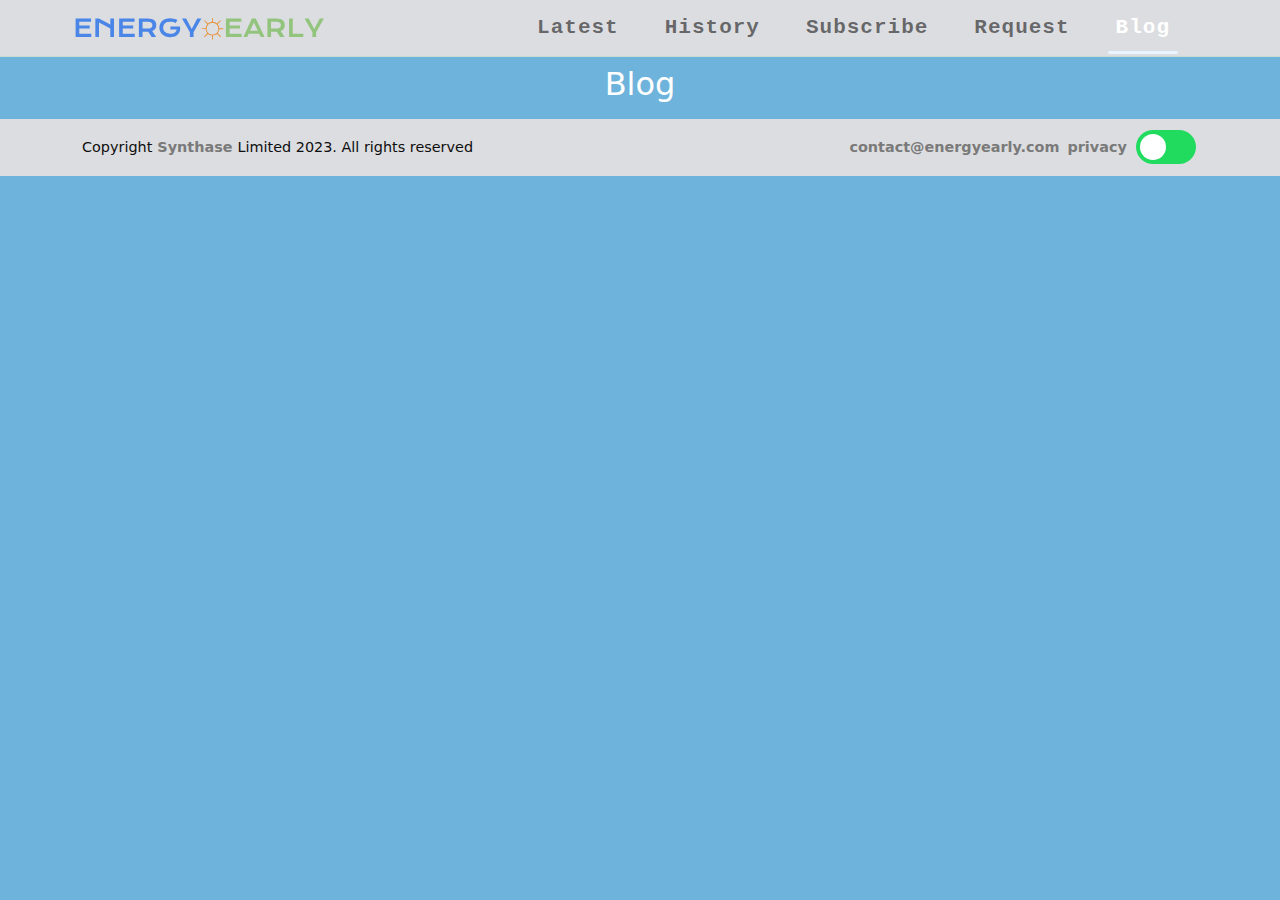
==== blog.html @ d7e979f8 "first site" ====
<!DOCTYPE html>
<html>
<head>
  <script src="blog.js"></script>
  <meta name="viewport" content="width=device-width, initial-scale=1" />
  <meta http-equiv="Content-Type" content="text/html charset=UTF-8" />
  <link href="bootstrap.css" rel="stylesheet" />
  <script src="tsc.js"></script>
  <script src="early.js"></script>
</head>
<body>
</body>
<script>ThemeModule.setTheme()</script>
<script>setTemplate()</script>
<script>onPageLoaded()</script>
<script>ThemeModule.initialisecpSwitchBox();</script>
</html>
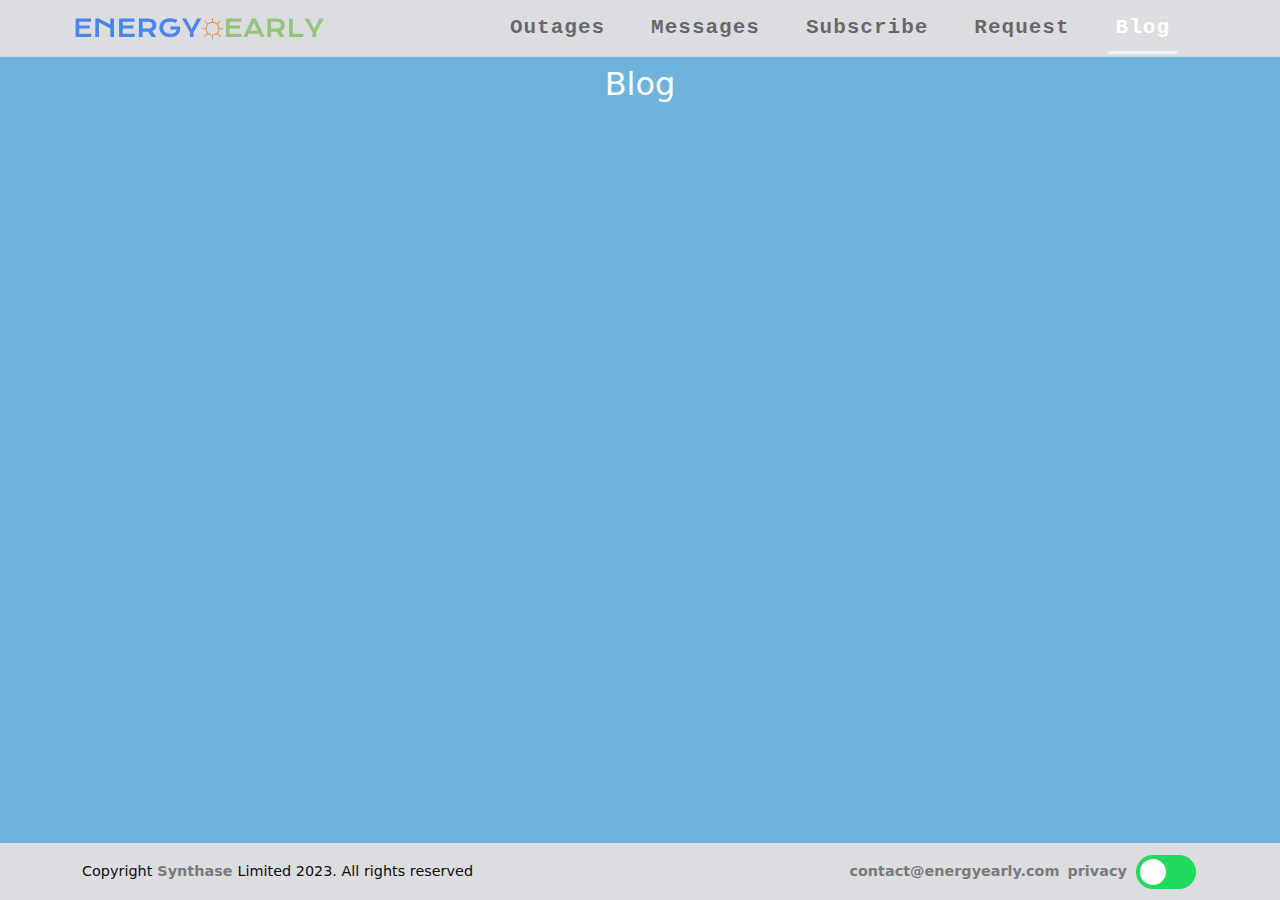
==== commit cda04990: "es entsoe1" ====
--- a/blog.html
+++ b/blog.html
@@ -1,17 +1,21 @@
 <!DOCTYPE html>
 <html>
+
 <head>
-  <script src="blog.js"></script>
   <meta name="viewport" content="width=device-width, initial-scale=1" />
   <meta http-equiv="Content-Type" content="text/html charset=UTF-8" />
-  <link href="bootstrap.css" rel="stylesheet" />
+  <link href="cdn.css" rel="stylesheet" />
+  <link href="css.css" rel="stylesheet" />
+  <script src="cdn.js"></script>
   <script src="tsc.js"></script>
-  <script src="early.js"></script>
+  <script src="appConfig.js"></script>
+  <script src="gasApi.js"></script>
+  <script src="app.js"></script>
+  
+  <script src="blog.js"></script>
 </head>
+
 <body>
 </body>
-<script>ThemeModule.setTheme()</script>
-<script>setTemplate()</script>
-<script>onPageLoaded()</script>
-<script>ThemeModule.initialisecpSwitchBox();</script>
+
 </html>--- a/css.css
+++ b/css.css
@@ -0,0 +1,495 @@
+#dvFeedback{
+    margin-top: 1rem;;
+}
+
+form { border-width: 1px;
+    border-style: solid;
+    border-color: lightgrey;
+    border-radius: 5px;
+padding: 1rem;}
+.flexContainer2 {
+    padding: .5rem;
+    display: grid;
+   grid-template-columns: 1fr 10fr 1fr; 
+   
+  
+    justify-content: center;
+    align-items: center;
+}
+ 
+ .flexContainer {
+    padding-top: 1rem;
+     display: flex;
+  
+    
+     
+ }
+
+ .theform {   
+    background-color: red;
+}
+
+
+
+ .flexContainer>div {
+     background-color: #f1f1f1;
+     margin: 2rem;
+     font-size: 30px;
+ }
+
+ .T2 td:first-child {
+
+     text-align: left;
+     width: 2rem;
+ }
+
+ .T2 th:first-child {
+
+     text-align: left;
+     width: 2rem;
+ }
+table.spaced  {
+    border-collapse: separate;
+    border-spacing: 1px;
+ 
+}
+
+table.T2  {
+    table-layout: fixed;
+    width: 100%;
+    border: 1px solid var(--tbBorder);
+    border-collapse: collapse;
+    background-color: var(--tbBackground);
+}
+
+.T2 td {
+    -webkit-text-size-adjust: 100%;
+    color: var(--tdColor);
+    font-feature-settings: "liga";
+    line-height: 1.7;
+    font-family: "IBM Plex Mono", monospace;
+    font-weight: 300;
+    box-sizing: inherit;
+    padding: 0.05rem 0.45rem;
+    border: 1px solid var(--tdBorder);
+    margin: 0px;
+    font-size: 1rem;
+    text-align: center;
+}
+
+.T2 th {
+    -webkit-text-size-adjust: 100%;
+    color: var(--tdColor);
+    font-feature-settings: "liga";
+    line-height: 1.4ch;
+    font-family: "IBM Plex Mono", monospace;
+    border-collapse: collapse;
+    box-sizing: inherit;
+    background: var(--thBackground);
+    text-overflow: ellipsis;
+    overflow: hidden;
+    white-space: nowrap;
+    text-align: center;
+    padding: 0.20rem 0.45rem;
+    border: 1px solid var(--thBorder);
+    margin: 0px;
+    font-size: 1rem;
+}.navbar {
+  padding: 0;
+}
+
+
+.flexbox-container {
+  display: flex;
+  justify-content: space-between;
+  align-items: center;
+}
+
+.myCss {
+  text-align: center;
+}
+
+.vCenterImagePlease {
+  display: flex;
+  align-items: center;
+  text-align: center;
+  background-color: rgb(248, 248, 248);
+  min-height: 160px;
+  border-top-left-radius: 3px;
+  border-top-right-radius: 3px;
+
+}
+
+html {
+  position: relative;
+  min-height: 100%;
+}
+
+
+
+.helper {
+
+  padding: 0.25rem;
+  width: 100%;
+
+}.tagSpan {
+
+    letter-spacing: .025rem;
+    font-size: 1.em;
+    box-sizing: border-box;
+    /* flex-basis: 100%; */
+    display: inline-block;
+    border-radius: .2em;
+    text-transform: uppercase;
+    text-align: center;
+    text-decoration: none;
+    font-family: neo-sans, "sans-serif";
+    padding: 0 .4rem;
+    color: #fff;
+    font-weight: 500;
+    background-color: #00cdb2;
+}.no {
+  /* background-color: #645bdf; */
+  color: white;
+}
+
+.yes {
+  background-color: #e659ab;
+}
+
+
+footer {
+  /* padding-top: 20px; */
+}
+
+img.logo {
+  width: 255px;
+  height: auto;
+}
+
+
+.wrapPlease {
+  white-space: pre-wrap;
+}
+
+.myCss {
+  text-align: center;
+}
+
+header {
+  width: 100%;
+  font-family: Courier;
+  font-size: 21px;
+}
+
+#dvContainer {
+  flex: 1;
+}
+
+body {
+  min-height: 100vh;
+  display: flex;
+  flex-direction: column;
+}
+
+.content {
+  margin: auto auto;
+  padding: 0 20px;
+  max-width: 1200px;
+}
+
+.link_off,
+.link_on {
+  position: relative;
+  color: #fff;
+  text-decoration: none;
+  letter-spacing: 1px;
+  margin-right: 30px;
+  color: #95bac6;
+  font-weight: 600;
+}
+
+.link_off:active,
+.link_off:focus,
+.link_off:hover,
+.link_on:active,
+.link_on:focus,
+.link_on:hover {
+  text-decoration: none;
+  color: #fff !important;
+}
+
+.link_off:active::after,
+.link_off:focus::after,
+.link_off:hover::after,
+.link_on:active::after,
+.link_on:focus::after,
+.link_on:hover::after {
+  position: absolute;
+  top: 47px;
+  left: 0;
+  z-index: 2;
+  content: "";
+  width: 100%;
+  height: 3px;
+  background-color: #ffffff;
+  border-radius: 6px;
+}
+
+.link_on {
+  color: #fff !important;
+}
+
+.link_on::after {
+  position: absolute;
+  top: 47px;
+  left: 0;
+  z-index: 2;
+  content: "";
+  width: 100%;
+  height: 3px;
+  background-color: #e7f3ff;
+  border-radius: 6px;
+}
+
+footer .content-bottom {
+  width: 100%;
+  height: 57px;
+  font-size: 0.9rem;
+}
+
+footer a {
+  text-decoration: none !important;
+}
+
+a {
+  color: #007bff;
+  text-decoration: none;
+  background-color: transparent;
+}
+
+footer .content-bottom .footer-references a {
+  font-weight: 600;
+
+}
+
+footer .content-bottom .footer-references a:hover {
+  text-decoration: none;
+
+}
+
+.searchBox {
+  margin-bottom: 1rem;
+}
+
+@media only screen and (max-width: 768px) {
+
+  .two-button-header a {
+    margin-bottom: 0.1rem;
+  }
+}
+
+.two-button-header {
+  flex-wrap: wrap;
+}
+
+.opinion {
+  font-style: italic;
+}
+
+.extranote {}
+
+.heading {
+  background-color: rgb(0, 68, 255);
+}#cpSwitchBox {
+  display: flex;
+  align-items: center;
+  column-gap: 10px;
+  padding: 0.1rem;
+  font-size: 2rem;
+  font-family: "Segoe UI", Helvetica, Arial, sans-serif, "Apple Color Emoji", "Segoe UI Emoji", "Segoe UI Symbol";
+  color: var(--textB);
+}
+
+.switch {
+  position: relative;
+  display: inline-block;
+  width: 60px;
+  height: 34px;
+}
+
+.switch input {
+  opacity: 0;
+  width: 0;
+  height: 0;
+}
+
+.slider {
+  position: absolute;
+  cursor: pointer;
+  top: 0;
+  left: 0;
+  right: 0;
+  bottom: 0;
+  background-color: var(--swBackgroundOff);
+  -webkit-transition: .4s;
+  transition: .4s;
+}
+
+.slider:before {
+
+  position: absolute;
+  content: "";
+  height: 26px;
+  width: 26px;
+  left: 4px;
+  bottom: 4px;
+  background-color: white;
+  -webkit-transition: .4s;
+  transition: .4s; 
+}
+
+input:checked + .slider {
+  background-color: var(--swBackgroundOn);
+}
+
+input:focus + .slider {
+  box-shadow: 0 0 1px #2196f3;
+}
+
+input:checked + .slider:before {
+  -webkit-transform: translateX(26px);
+  -ms-transform: translateX(26px);
+  transform: translateX(26px);
+}
+
+.slider.round {
+  border-radius: 34px;
+}
+
+.slider.round:before {
+  border-radius: 50%;
+}:root[data-applied-mode="dark"] {
+  --main-color: rgb(48, 52, 53);
+  --main-bg-color:#f7c2c1; 
+
+  --second-bg-color :#c97675; 
+  --third-bg-color: rgb(59, 59, 59);
+  --third-color: #b96260;
+
+  --textA: rgb(240, 232, 235);
+  --dashplease: rgb(255, 246, 230);
+
+  --tbBackground: rgba(41, 41, 41, 0.8);
+  --tdBorder: rgb(95, 95, 94);
+
+  --thBorder: rgb(71, 207, 237);
+  --thBackground: rgb(48, 52, 53);
+
+  --tdBorder: rgb(95, 95, 94);
+  --tdColor: rgb(255, 246, 230);
+
+  --aColor  :rgb(235, 231, 231);
+  --aHoverColor : rgb(184, 180, 180);
+  --btn-outline : 136, 133, 151;
+  --swBackgroundOff :rgb(200, 219, 33);
+  --swBackgroundOn :rgb(219, 107, 33);
+}
+
+:root {
+  --main-color: #2e3031;
+  --main-bg-color: #6db3db;
+
+  --second-colour : #e48583; 
+  --second-bg-color: rgba(230, 224, 224, 0.918);
+
+  --third-bg-color: rgb(59, 59, 59);
+  --third-color: white;
+
+  --textA:  rgb(14, 14, 14);
+  --dashplease: rgb(255, 246, 230);
+
+  --tbBackground: white;
+  --tdBorder: rgb(159, 159, 16);
+
+  --thBorder: lightblue;
+  --thBackground: white;
+
+  --tdBorder: rgb(165, 170, 169);
+  --tdColor: rgb(48, 52, 53);
+
+  --aColor  :rgb(122, 122, 122);
+  --aHoverColor : rgb(14, 14, 14);
+
+  --btn-outline : 33, 107, 219;
+  --btn-outline2 : rgb(33, 107, 219);
+  --swBackgroundOff :rgb(33, 219, 95);
+  --swBackgroundOn :rgb(219, 33, 142);
+}
+
+h2 {
+  color: var(--third-color);
+}
+
+.card {
+  color:var(--main-color)
+}
+
+.btn-check:focus+.btn-outline-success, .btn-outline-success:focus {
+  box-shadow: 0 0 0 0.25rem rgba(var(--btn-outline),0.5);
+}
+
+.btn-check:checked+.btn-outline-success:focus,
+.btn-outline-success:focus {
+  box-shadow: 0 0 0 0.25rem rgba(var(--btn-outline), 0.5);
+}
+
+.btn-outline-success:hover {
+  background-color: rgb(var(--btn-outline));
+  border-color: rgb(var(--btn-outline));
+}
+
+.btn-check:active+.btn-outline-success, .btn-check:checked+.btn-outline-success, .btn-outline-success.active, .btn-outline-success.dropdown-toggle.show, .btn-outline-success:active{
+  background-color: rgb(var(--btn-outline));
+  border-color: rgb(var(--btn-outline));
+}
+
+.btn-outline-success {
+  color: rgb(var(--btn-outline));
+  border-color: rgb(var(--btn-outline));
+}
+
+footer .content-bottom .footer-references a {
+  color: var(--aColor);;
+}
+
+footer .content-bottom .footer-references a:hover {
+  color: var(--aHoverColor);
+}
+
+header {
+
+  background-color: var(--second-bg-color);
+  border-bottom: 1px solid rgba(39, 202, 80, 0.1);
+}
+
+footer .content-bottom {
+  background-color: var(--second-bg-color);
+  color: var(--textA);
+  /* background-color: rgb(255 255 255 / 43%); */
+  /* border-top: 1px solid rgb(26 120 97 / 90%); */
+}
+
+body {
+ 
+  color: var(--main-color);
+  background-color: var(--main-bg-color);
+}
+
+.secondary-colour {
+  background-color: var(--second-bg-color);
+}
+
+.other-bg-color {
+  background-color: var(--third-bg-color);
+}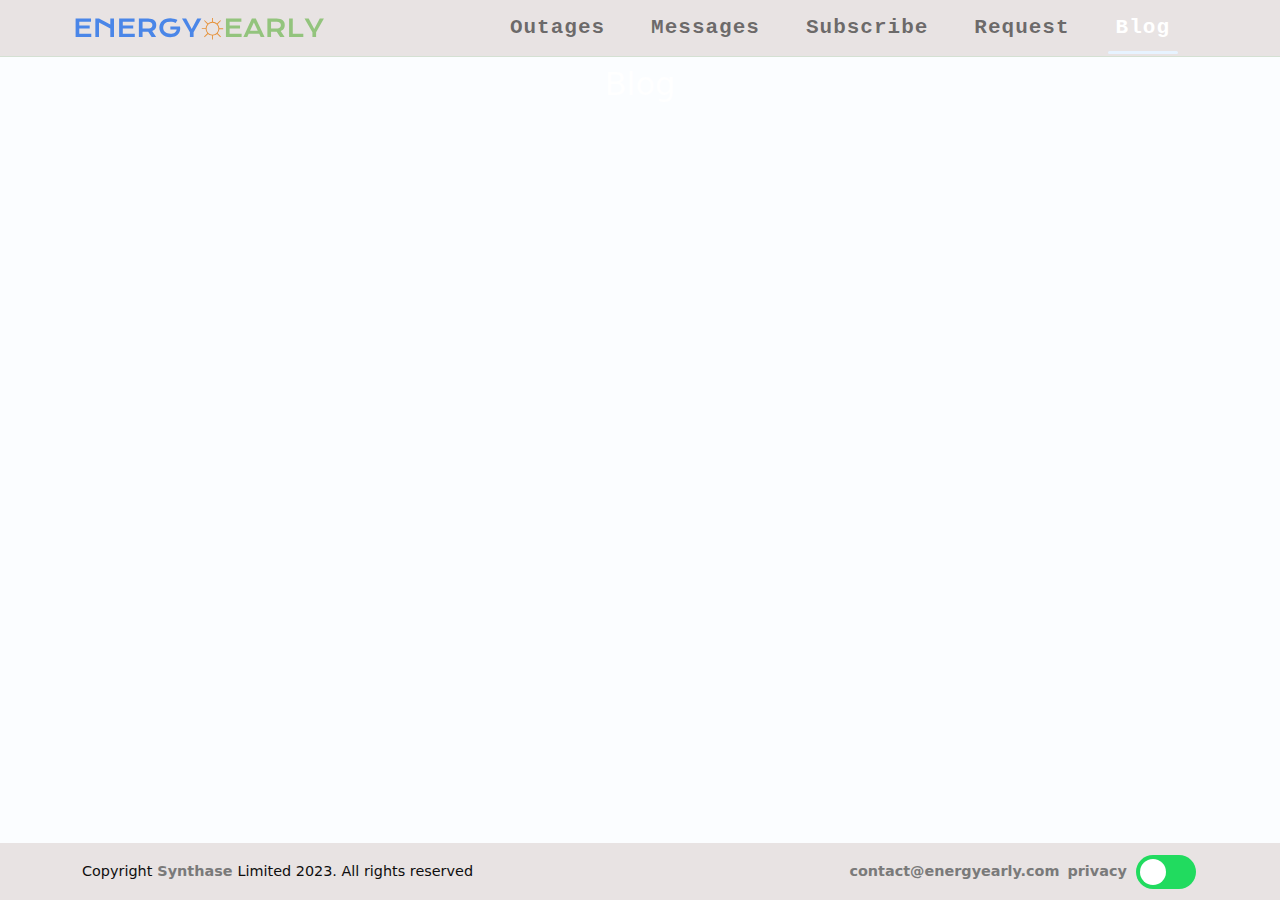
==== commit 8d793a31: "blog fixing 1" ====
--- a/blog.html
+++ b/blog.html
@@ -9,9 +9,7 @@
   <script src="cdn.js"></script>
   <script src="tsc.js"></script>
   <script src="appConfig.js"></script>
-  <script src="gasApi.js"></script>
-  <script src="app.js"></script>
-  
+  <script src="gasApi.js"></script>  
   <script src="blog.js"></script>
 </head>
 
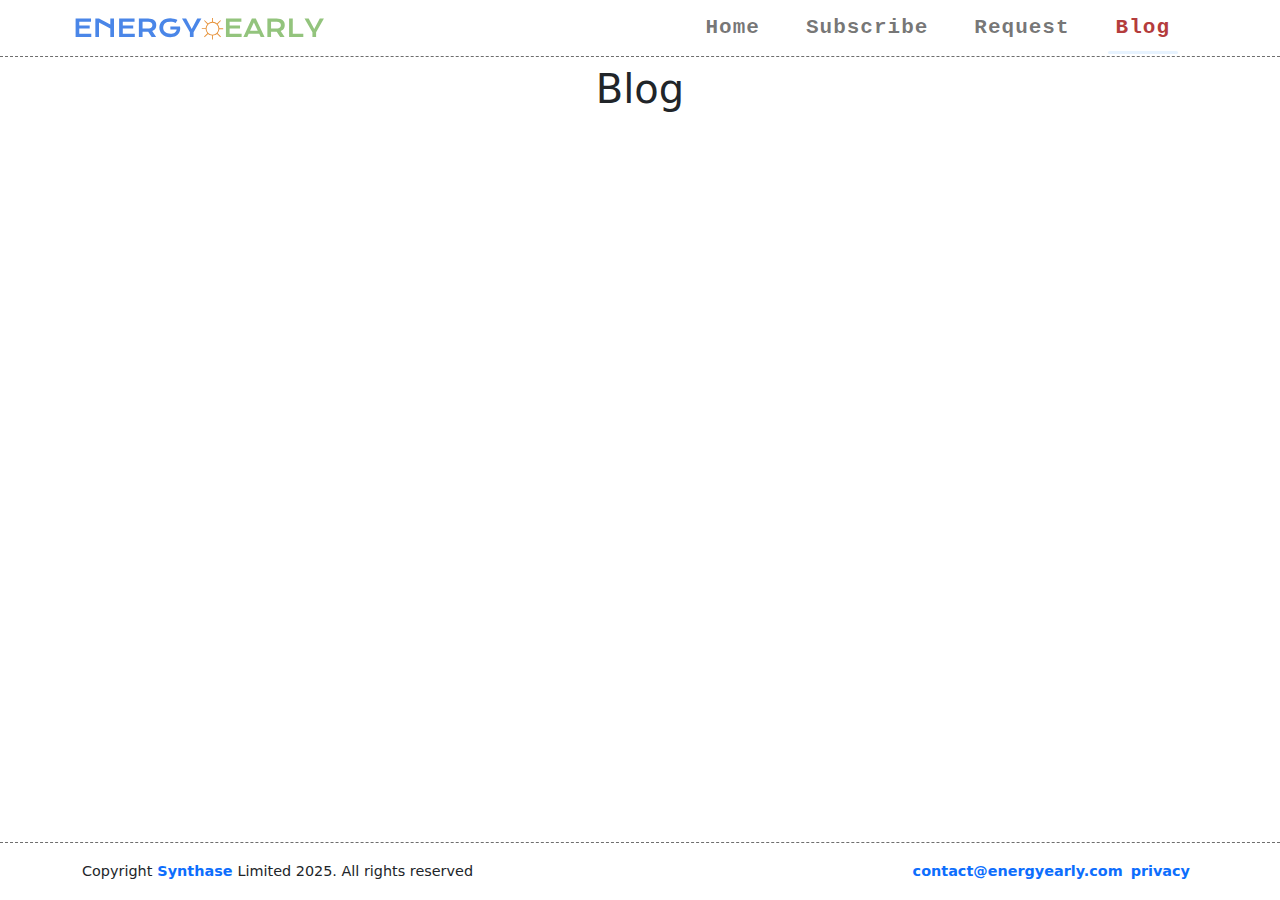
==== commit 09b5d3da: "_" ====
--- a/blog.html
+++ b/blog.html
@@ -4,16 +4,14 @@
 <head>
   <meta name="viewport" content="width=device-width, initial-scale=1" />
   <meta http-equiv="Content-Type" content="text/html charset=UTF-8" />
+  <link href="css.css" rel="stylesheet" />
   <link href="cdn.css" rel="stylesheet" />
-  <link href="css.css" rel="stylesheet" />
-  <script src="cdn.js"></script>
+  <link href="early.css" rel="stylesheet" />
   <script src="tsc.js"></script>
-  <script src="appConfig.js"></script>
-  <script src="gasApi.js"></script>  
+  <script src="blog.json.js"></script>
   <script src="blog.js"></script>
 </head>
 
-<body>
-</body>
+<body class="lightTheme"> </body>
 
 </html>--- a/css.css
+++ b/css.css
@@ -1,136 +1,73 @@
-#dvFeedback{
-    margin-top: 1rem;;
-}
-
-form { border-width: 1px;
-    border-style: solid;
-    border-color: lightgrey;
-    border-radius: 5px;
-padding: 1rem;}
-.flexContainer2 {
-    padding: .5rem;
-    display: grid;
-   grid-template-columns: 1fr 10fr 1fr; 
-   
-  
-    justify-content: center;
-    align-items: center;
-}
- 
- .flexContainer {
-    padding-top: 1rem;
-     display: flex;
-  
-    
-     
- }
-
- .theform {   
-    background-color: red;
-}
-
-
-
- .flexContainer>div {
-     background-color: #f1f1f1;
-     margin: 2rem;
-     font-size: 30px;
- }
-
- .T2 td:first-child {
-
-     text-align: left;
-     width: 2rem;
- }
-
- .T2 th:first-child {
-
-     text-align: left;
-     width: 2rem;
- }
-table.spaced  {
-    border-collapse: separate;
-    border-spacing: 1px;
- 
-}
-
-table.T2  {
-    table-layout: fixed;
-    width: 100%;
-    border: 1px solid var(--tbBorder);
-    border-collapse: collapse;
-    background-color: var(--tbBackground);
-}
-
-.T2 td {
-    -webkit-text-size-adjust: 100%;
-    color: var(--tdColor);
-    font-feature-settings: "liga";
-    line-height: 1.7;
-    font-family: "IBM Plex Mono", monospace;
-    font-weight: 300;
-    box-sizing: inherit;
-    padding: 0.05rem 0.45rem;
-    border: 1px solid var(--tdBorder);
-    margin: 0px;
-    font-size: 1rem;
-    text-align: center;
-}
-
-.T2 th {
-    -webkit-text-size-adjust: 100%;
-    color: var(--tdColor);
-    line-height: 1.4ch;
-    font-family:  monospace;
-    border-collapse: collapse;
-    box-sizing: inherit;
-    background: var(--thBackground);
-    text-overflow: ellipsis;
-    overflow: hidden;
-    white-space: nowrap;
-    text-align: center;
-    padding: 0.20rem 0.45rem;
-    border: 1px solid var(--thBorder);
-    margin: 0px;
-    font-size: 1rem;
-}.navbar {
+/* all.css */
+*,
+*::before,
+*::after {
+  margin: 0;
   padding: 0;
-}
-
-
-.flexbox-container {
-  display: flex;
-  justify-content: space-between;
-  align-items: center;
+  box-sizing: border-box;
+}
+
+html,
+body {
+  height: 100%;
+  width: 100%;
+  margin: 0px;
+  padding: 0px;
+  user-select: none;
+  -webkit-user-select: none;
+
+  font-family: 'Open Sans', sans-serif;
+}
+
+a,
+a:hover,
+a:visited,
+a:active {
+  color: inherit;
+  text-decoration: none;
+  background-color: transparent;
+}
+
+.hiding2 {
+  display: none !important;
+  overflow: hidden;
+}
+
+.hiding {
+  display: none;
+  overflow: hidden;
+}body {
+    min-height: 100vh;
+    display: flex;
+    flex-direction: column;
+}
+
+header {
+    width: 100%;
+}
+
+footer .content-bottom {
+    width: 100%;
+    height: 57px;
+}
+
+img.logo {
+    width: 255px;
+    height: auto;
+}
+
+#dvContainer {
+    flex: 1;
+}
+
+.content {
+    margin: auto auto;
+    padding: 0 20px;
+    max-width: 1200px;
 }
 
 .myCss {
-  text-align: center;
-}
-
-.vCenterImagePlease {
-  display: flex;
-  align-items: center;
-  text-align: center;
-  background-color: rgb(248, 248, 248);
-  min-height: 160px;
-  border-top-left-radius: 3px;
-  border-top-right-radius: 3px;
-
-}
-
-html {
-  position: relative;
-  min-height: 100%;
-}
-
-
-
-.helper {
-
-  padding: 0.25rem;
-  width: 100%;
-
+    text-align: center;
 }.tagSpan {
 
     letter-spacing: .025rem;
@@ -156,45 +93,14 @@
   background-color: #e659ab;
 }
 
-
-footer {
-  /* padding-top: 20px; */
-}
-
-img.logo {
-  width: 255px;
-  height: auto;
-}
-
-
 .wrapPlease {
   white-space: pre-wrap;
 }
 
-.myCss {
-  text-align: center;
-}
-
 header {
-  width: 100%;
+
   font-family: Courier;
   font-size: 21px;
-}
-
-#dvContainer {
-  flex: 1;
-}
-
-body {
-  min-height: 100vh;
-  display: flex;
-  flex-direction: column;
-}
-
-.content {
-  margin: auto auto;
-  padding: 0 20px;
-  max-width: 1200px;
 }
 
 .link_off,
@@ -215,7 +121,7 @@
 .link_on:focus,
 .link_on:hover {
   text-decoration: none;
-  color: #fff !important;
+  color: #b43c3c !important;
 }
 
 .link_off:active::after,
@@ -236,7 +142,7 @@
 }
 
 .link_on {
-  color: #fff !important;
+  color: #b43c3c !important;
 }
 
 .link_on::after {
@@ -252,8 +158,6 @@
 }
 
 footer .content-bottom {
-  width: 100%;
-  height: 57px;
   font-size: 0.9rem;
 }
 
@@ -269,12 +173,10 @@
 
 footer .content-bottom .footer-references a {
   font-weight: 600;
-
 }
 
 footer .content-bottom .footer-references a:hover {
   text-decoration: none;
-
 }
 
 .searchBox {
@@ -296,200 +198,86 @@
   font-style: italic;
 }
 
-.extranote {}
-
 .heading {
   background-color: rgb(0, 68, 255);
-}#cpSwitchBox {
-  display: flex;
-  align-items: center;
-  column-gap: 10px;
-  padding: 0.1rem;
-  font-size: 2rem;
-  font-family: "Segoe UI", Helvetica, Arial, sans-serif, "Apple Color Emoji", "Segoe UI Emoji", "Segoe UI Symbol";
-  color: var(--textB);
-}
-
-.switch {
-  position: relative;
-  display: inline-block;
-  width: 60px;
-  height: 34px;
-}
-
-.switch input {
-  opacity: 0;
-  width: 0;
-  height: 0;
-}
-
-.slider {
-  position: absolute;
-  cursor: pointer;
-  top: 0;
-  left: 0;
-  right: 0;
-  bottom: 0;
-  background-color: var(--swBackgroundOff);
-  -webkit-transition: .4s;
-  transition: .4s;
-}
-
-.slider:before {
-
-  position: absolute;
-  content: "";
-  height: 26px;
-  width: 26px;
-  left: 4px;
-  bottom: 4px;
-  background-color: white;
-  -webkit-transition: .4s;
-  transition: .4s; 
-}
-
-input:checked + .slider {
-  background-color: var(--swBackgroundOn);
-}
-
-input:focus + .slider {
-  box-shadow: 0 0 1px #2196f3;
-}
-
-input:checked + .slider:before {
-  -webkit-transform: translateX(26px);
-  -ms-transform: translateX(26px);
-  transform: translateX(26px);
-}
-
-.slider.round {
-  border-radius: 34px;
-}
-
-.slider.round:before {
-  border-radius: 50%;
-}:root[data-applied-mode="dark"] {
-  --main-color: rgb(48, 52, 53);
-  --main-bg-color:#f7c2c1; 
-
-  --second-bg-color :#c97675; 
-  --third-bg-color: rgb(59, 59, 59);
-  --third-color: #b96260;
-
-  --textA: rgb(240, 232, 235);
-  --dashplease: rgb(255, 246, 230);
-
-  --tbBackground: rgba(41, 41, 41, 0.8);
-  --tdBorder: rgb(95, 95, 94);
-
-  --thBorder: rgb(71, 207, 237);
-  --thBackground: rgb(48, 52, 53);
-
-  --tdBorder: rgb(95, 95, 94);
-  --tdColor: rgb(255, 246, 230);
-
-  --aColor  :rgb(235, 231, 231);
-  --aHoverColor : rgb(184, 180, 180);
-  --btn-outline : 136, 133, 151;
-  --swBackgroundOff :rgb(200, 219, 33);
-  --swBackgroundOn :rgb(219, 107, 33);
-}
-
-:root {
-  --main-color: #2e3031;
-  --main-bg-color: #6db3db;
-  --main-bg-color: #fbfdff;
-
-  --second-colour : #e48583; 
-  --second-bg-color: rgba(230, 224, 224, 0.918);
-
-  --third-bg-color: rgb(59, 59, 59);
-  --third-color: white;
-
-  --textA:  rgb(14, 14, 14);
-  --dashplease: rgb(255, 246, 230);
-
-  --tbBackground: white;
-  --tdBorder: rgb(159, 159, 16);
-
-  --thBorder: lightblue;
-  --thBackground: white;
-
-  --tdBorder: rgb(165, 170, 169);
-  --tdColor: rgb(48, 52, 53);
-
-  --aColor  :rgb(122, 122, 122);
-  --aHoverColor : rgb(14, 14, 14);
-
-  --btn-outline : 33, 107, 219;
-  --btn-outline2 : rgb(33, 107, 219);
-  --swBackgroundOff :rgb(33, 219, 95);
-  --swBackgroundOn :rgb(219, 33, 142);
-}
-
-h2 {
-  color: var(--third-color);
-}
-
-.card {
-  color:var(--main-color)
-}
-
-.btn-check:focus+.btn-outline-success, .btn-outline-success:focus {
-  box-shadow: 0 0 0 0.25rem rgba(var(--btn-outline),0.5);
-}
-
-.btn-check:checked+.btn-outline-success:focus,
-.btn-outline-success:focus {
-  box-shadow: 0 0 0 0.25rem rgba(var(--btn-outline), 0.5);
-}
-
-.btn-outline-success:hover {
-  background-color: rgb(var(--btn-outline));
-  border-color: rgb(var(--btn-outline));
-}
-
-.btn-check:active+.btn-outline-success, .btn-check:checked+.btn-outline-success, .btn-outline-success.active, .btn-outline-success.dropdown-toggle.show, .btn-outline-success:active{
-  background-color: rgb(var(--btn-outline));
-  border-color: rgb(var(--btn-outline));
-}
-
-.btn-outline-success {
-  color: rgb(var(--btn-outline));
-  border-color: rgb(var(--btn-outline));
-}
-
-footer .content-bottom .footer-references a {
-  color: var(--aColor);;
-}
-
-footer .content-bottom .footer-references a:hover {
-  color: var(--aHoverColor);
-}
-
-header {
-
-  background-color: var(--second-bg-color);
-  border-bottom: 1px solid rgba(39, 202, 80, 0.1);
-}
-
-footer .content-bottom {
-  background-color: var(--second-bg-color);
-  color: var(--textA);
-  /* background-color: rgb(255 255 255 / 43%); */
-  /* border-top: 1px solid rgb(26 120 97 / 90%); */
-}
-
-body {
- 
-  color: var(--main-color);
-  background-color: var(--main-bg-color);
-}
-
-.secondary-colour {
-  background-color: var(--second-bg-color);
-}
-
-.other-bg-color {
-  background-color: var(--third-bg-color);
+}
+.loader {
+    border: 12px solid #f3f3f3;
+    border-top: 12px solid #3498db;
+    border-radius: 50%;
+    height:  100px;
+    aspect-ratio: 1 / 1;
+    animation: spin 2s linear infinite;
+}
+
+@keyframes spin {
+    0% {
+        transform: rotate(0deg);
+    }
+    100% {
+        transform: rotate(360deg);
+    }
+}
+
+#dvSpinnerContainer{
+    flex: 1;
+    display: flex;
+    justify-content: center;
+    align-items: center;
+    width: 100%;
+}
+
+
+table.spaced  {
+    border-collapse: separate;
+    border-spacing: 1px;
+}
+
+table.T2  {
+    table-layout: fixed;
+    width: 100%;
+    border: 1px solid var(--tbBorder);
+    border-collapse: collapse;
+    background-color: var(--tbBackground);
+}
+
+.T2 td {
+    -webkit-text-size-adjust: 100%;
+    color: var(--tdColor);
+    font-feature-settings: "liga";
+    line-height: 1.7;
+    font-family: "IBM Plex Mono", monospace;
+    font-weight: 300;
+    box-sizing: inherit;
+    padding: 0.05rem 0.45rem;
+    border: 1px solid var(--tdBorder);
+    margin: 0px;
+    font-size: 1rem;
+    text-align: center;
+}
+.T2 td a {
+    text-decoration: underline;
+}
+
+.T2 th {
+    -webkit-text-size-adjust: 100%;
+    color: var(--tdColor);
+    line-height: 1.4ch;
+    font-family:  monospace;
+    border-collapse: collapse;
+    box-sizing: inherit;
+    background: var(--thBackground);
+    text-overflow: ellipsis;
+    overflow: hidden;
+    white-space: nowrap;
+    text-align: center;
+    padding: 0.20rem 0.45rem;
+    border: 1px solid var(--thBorder);
+    margin: 0px;
+    font-size: 1rem;
+}
+
+table.T3 {
+    margin-bottom: 7px;
+    table-layout: auto;
 }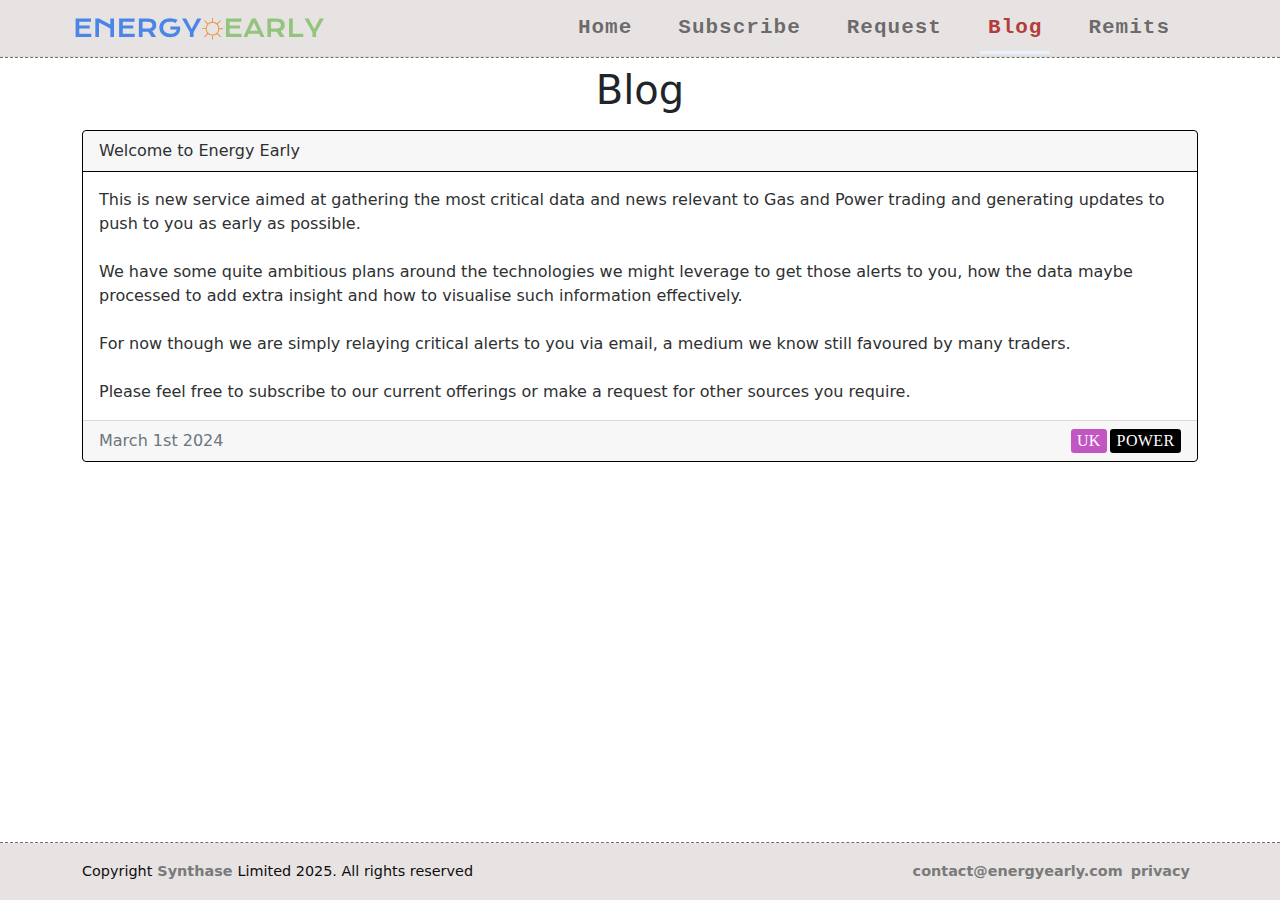
==== commit 02b1b64b: "_" ====
--- a/blog.html
+++ b/blog.html
@@ -2,6 +2,15 @@
 <html>
 
 <head>
+    <!-- Google tag (gtag.js) -->
+  <script async src="https://www.googletagmanager.com/gtag/js?id=G-143G1RQ0JR"></script>
+  <script>
+    window.dataLayer = window.dataLayer || [];
+    function gtag(){dataLayer.push(arguments);}
+    gtag('js', new Date());
+
+    gtag('config', 'G-143G1RQ0JR');
+  </script>
   <meta name="viewport" content="width=device-width, initial-scale=1" />
   <meta http-equiv="Content-Type" content="text/html charset=UTF-8" />
   <link href="css.css" rel="stylesheet" />
--- a/css.css
+++ b/css.css
@@ -280,4 +280,197 @@
 table.T3 {
     margin-bottom: 7px;
     table-layout: auto;
+}:root[data-applied-mode="dark"] {
+  --main-color: rgb(48, 52, 53);
+  --main-bg-color:#f7c2c1; 
+
+  --second-bg-color :#c97675; 
+  --third-bg-color: rgb(59, 59, 59);
+  --third-color: #b96260;
+
+  --textA: rgb(240, 232, 235);
+  --dashplease: rgb(255, 246, 230);
+
+  --tbBackground: rgba(41, 41, 41, 0.8);
+  --tdBorder: rgb(95, 95, 94);
+
+  --thBorder: rgb(71, 207, 237);
+  --thBackground: rgb(48, 52, 53);
+
+  --tdBorder: rgb(95, 95, 94);
+  --tdColor: rgb(255, 246, 230);
+
+  --aColor  :rgb(235, 231, 231);
+  --aHoverColor : rgb(184, 180, 180);
+  --btn-outline : 136, 133, 151;
+  --swBackgroundOff :rgb(200, 219, 33);
+  --swBackgroundOn :rgb(219, 107, 33);
+}
+
+:root {
+  --main-color: #2e3031;
+  --main-bg-color: #6db3db;
+  --main-bg-color: #fbfdff;
+
+  --second-colour : #e48583; 
+  --second-bg-color: rgba(230, 224, 224, 0.918);
+
+  --third-bg-color: rgb(59, 59, 59);
+  --third-color: rgb(48, 42, 42);
+
+  --textA:  rgb(14, 14, 14);
+  --dashplease: rgb(255, 246, 230);
+
+  --tbBackground: white;
+  --tdBorder: rgb(159, 159, 16);
+
+  --thBorder: lightblue;
+  --thBackground: white;
+
+  --tdBorder: rgb(165, 170, 169);
+  --tdColor: rgb(48, 52, 53);
+
+  --aColor  :rgb(122, 122, 122);
+  --aHoverColor : rgb(14, 14, 14);
+
+  --btn-outline : 33, 107, 219;
+  --btn-outline2 : rgb(33, 107, 219);
+  --swBackgroundOff :rgb(33, 219, 95);
+  --swBackgroundOn :rgb(219, 33, 142);
+}
+.loader {
+    border: 12px solid #f3f3f3;
+    border-top: 12px solid #3498db;
+    border-radius: 50%;
+    height:  100px;
+    aspect-ratio: 1 / 1;
+    animation: spin 2s linear infinite;
+}
+
+@keyframes spin {
+    0% {
+        transform: rotate(0deg);
+    }
+    100% {
+        transform: rotate(360deg);
+    }
+}
+
+#dvSpinnerContainer{
+    flex: 1;
+    display: flex;
+    justify-content: center;
+    align-items: center;
+    width: 100%;
+}
+
+#dvButtons>.btn-check:checked+.btn-outline-primary
+{
+    background-color: var(--xy)
+}
+
+#dvButtons>.btn-outline-primary:hover  
+{
+    background-color: var(--xy)
+}
+
+#dvMenuButtons>.btn-check:checked+.btn-outline-primary
+{
+    background-color: var(--xy)
+}
+
+#dvMenuButtons>.btn-outline-primary:hover  
+{
+    background-color: var(--xy)
+}/* coloursVar.css */
+#dvButtons>.btn-check:checked+.btn-outline-success
+{
+    background-color: var(--xy, rgba(var(--btn-outline)));
+}
+
+#dvButtons>.btn-outline-success:hover  
+{
+    background-color: var(--xy, rgba(var(--btn-outline)))
+}
+
+#dvMenuButtons>.btn-check:checked+.btn-outline-success
+{
+    background-color: var(--xy, rgba(var(--btn-outline)))
+}
+
+#dvMenuButtons>.btn-outline-success:hover  
+{
+    background-color: var(--xy, rgba(var(--btn-outline)))
+}
+
+body {
+    background-color: var(--main-bg-color);
+}
+
+h2 {
+    color: var(--third-color);
+}
+
+.card {
+    color: var(--main-color)
+}
+
+
+.btn-check:focus+.btn-outline-success,
+.btn-outline-success:focus {
+    box-shadow: 0 0 0 0.25rem rgba(var(--btn-outline), 0.5);
+}
+
+.btn-check:checked+.btn-outline-success:focus,
+.btn-outline-success:focus {
+    box-shadow: 0 0 0 0.25rem rgba(var(--btn-outline), 0.5);
+}
+
+.btn-outline-success:hover {
+    background-color: rgb(var(--btn-outline));
+    border-color: rgb(var(--btn-outline));
+}
+
+.btn-check:active+.btn-outline-success,
+.btn-check:checked+.btn-outline-success,
+.btn-outline-success.active,
+.btn-outline-success.dropdown-toggle.show,
+.btn-outline-success:active {
+    background-color: rgb(var(--btn-outline));
+    border-color: rgb(var(--btn-outline));
+}
+
+.btn-outline-success {
+    color: rgb(var(--btn-outline));
+    border-color: rgb(var(--btn-outline));
+}
+
+footer .content-bottom .footer-references a {
+    color: var(--aColor);
+    ;
+}
+
+footer .content-bottom .footer-references a:hover {
+    color: var(--aHoverColor);
+}
+
+header {
+
+    background-color: var(--second-bg-color);
+    border-bottom: 1px solid rgba(39, 202, 80, 0.1);
+}
+
+footer .content-bottom {
+    background-color: var(--second-bg-color);
+    color: var(--textA);
+    /* background-color: rgb(255 255 255 / 43%); */
+    /* border-top: 1px solid rgb(26 120 97 / 90%); */
+}
+
+.secondary-colour {
+    background-color: var(--second-bg-color);
+}
+
+.other-bg-color {
+    background-color: var(--third-bg-color);
 }